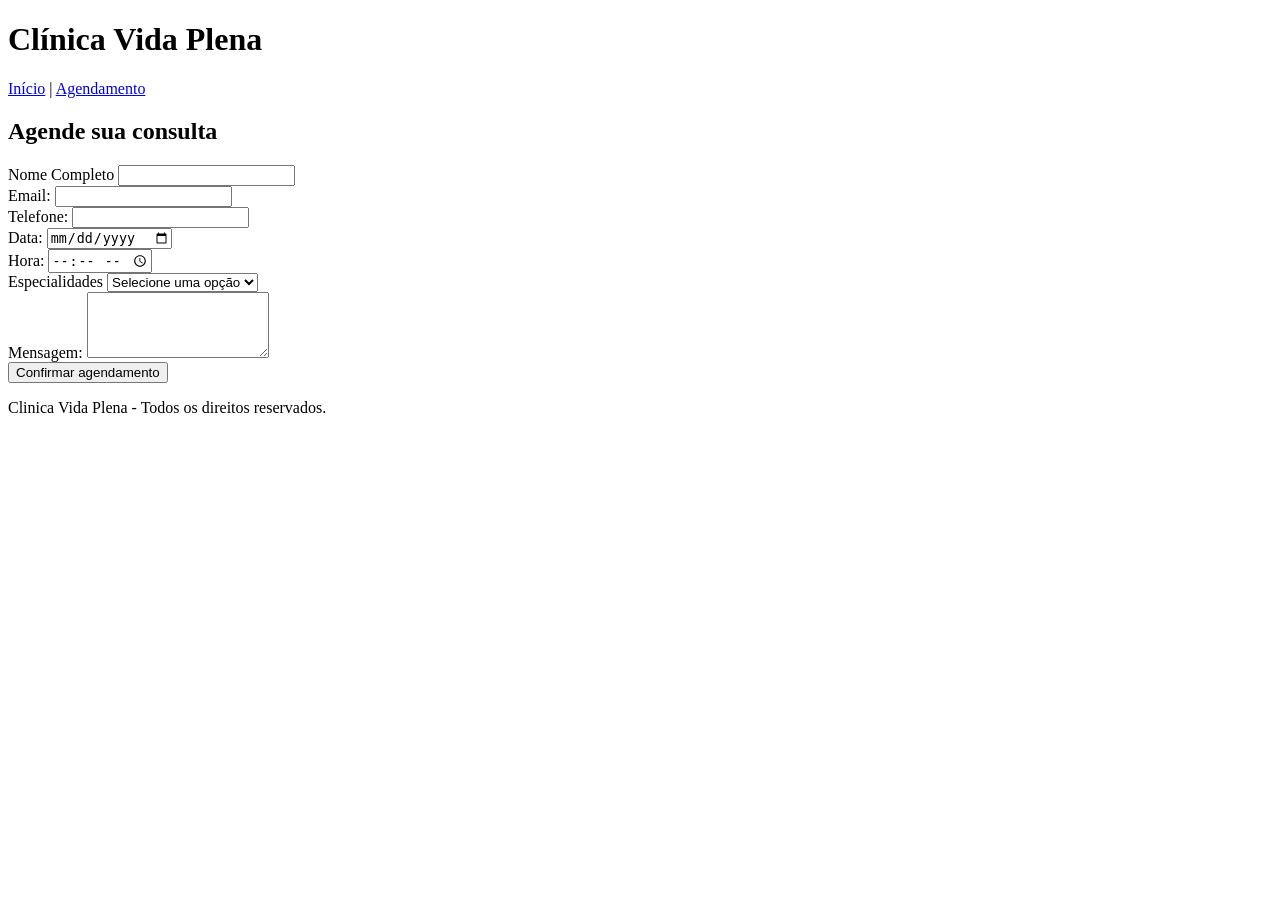
==== agendamento.html @ 05e7b4b5 "Importa o projeto Clínica Vida Plena do Roteiro da SA06" ====
<!DOCTYPE html>
<html lang="pt-BR">

<head>
    <meta charset="UTF-8">
    <meta name="viewport" content="width=device-width, initial-scale=1.0">
    <title>Agendamento - Clinica Vida Plena</title>
</head>
 

<body>
    <header>
   
        <h1>Clínica Vida Plena</h1>
        <nav>
            <a href="index.html">Início</a> |
            <a href="agendamneto.html">Agendamento</a>
        </nav>
        
    </header>

    <main>
        <h2>Agende sua consulta</h2>
         <form action="#" method="post">
            <label for="nome">Nome Completo</label>
            <input type="text" name="nome" id="nome" required>
            <br>

            <label for="email">Email:</label>
            <input type="email" name="email" id="email">
            <br>

            <label for="telefone">Telefone:</label>
            <input 
                type="tel" 
                name="telefone" 
                id="telefone" 
                required
                inputmode="numeric"
                maxlength="15"
                pattern="(?:\(?[1-9]{2}\)?\s?)?(?:9\d{4}|\d{4})-?\d{4}"
                title="Digite com o DDD.Ex (17) 99674-2630 ou 17996742630"
                >
            <br>
            <label for="data">Data:</label>
            <input type="date" name="data" id="data" required>
            <br>

            <label for="hora">Hora:</label>
            <input type="time" name="hora" id="hora" required>
            <br>

            <label for="especialidades">Especialidades</label>
            <select name="especialidades" id="especialidades" required>
                <option value="">Selecione uma opção</option>
                <option value="clinico-geral">Clinico Geral</option>
                <option value="cardiologia">Cardiologia</option>
                <option value="dermatologia">Dermatologia</option>
                <option value="pediatria">Pediatria</option>
            </select>
            <br>
            <label for="mensagem">Mensagem:</label>
            <textarea name="mensagem" id="mensagem" rows="4"></textarea>
            <br>
            <button type="submit">Confirmar agendamento</button>

        </form>
    </main>

    <footer>
        <p>
            Clinica Vida Plena - Todos os direitos reservados.
        </p>
    </footer>
</body>

</html>
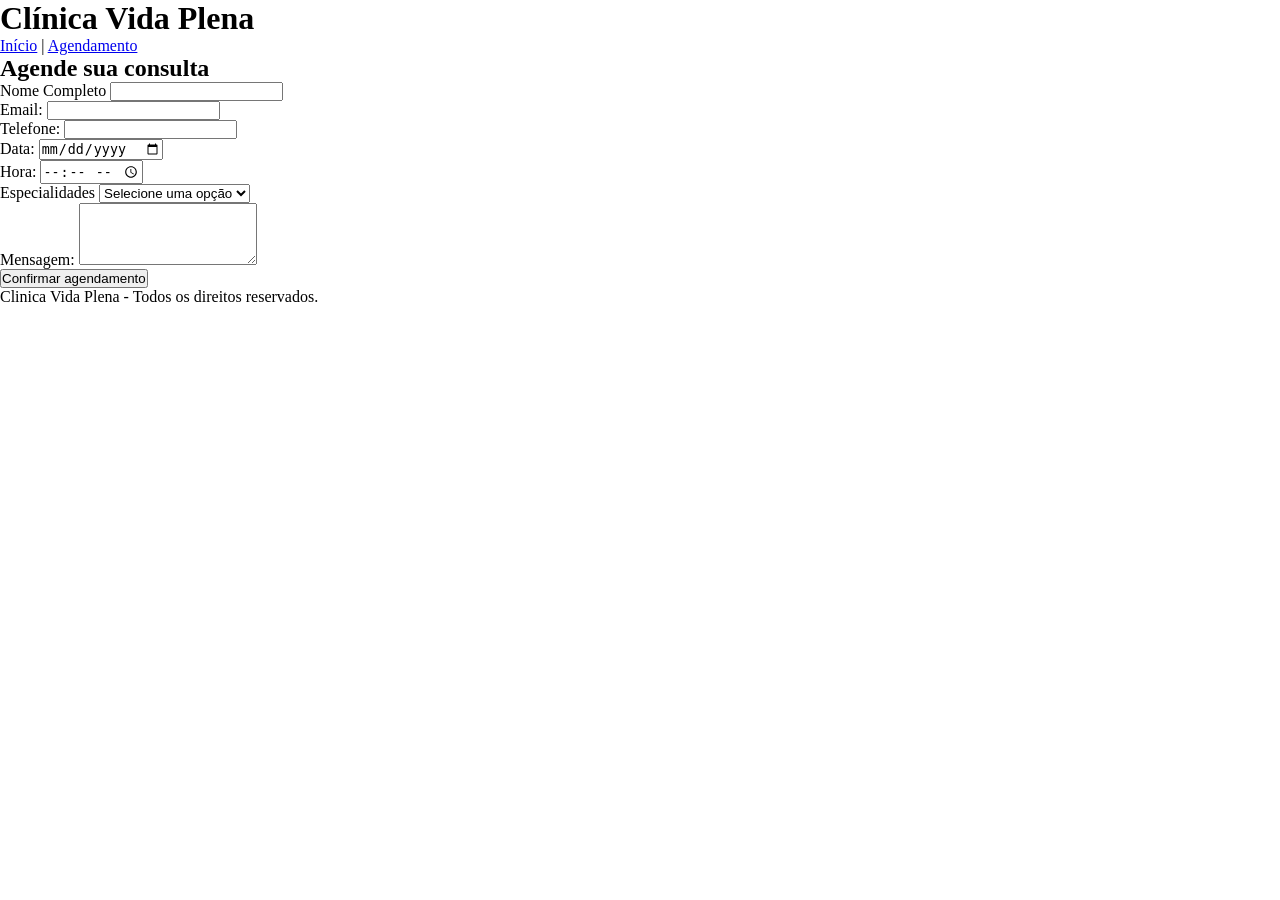
==== commit 340748e1: "Adiciona reset e conecta style.css" ====
--- a/agendamento.html
+++ b/agendamento.html
@@ -5,6 +5,7 @@
     <meta charset="UTF-8">
     <meta name="viewport" content="width=device-width, initial-scale=1.0">
     <title>Agendamento - Clinica Vida Plena</title>
+    <link rel="stylesheet" href="style.css">
 </head>
  
 
--- a/style.css
+++ b/style.css
@@ -0,0 +1,8 @@
+* {
+    margin: 0;
+    padding: 0;
+}
+
+
+
+
